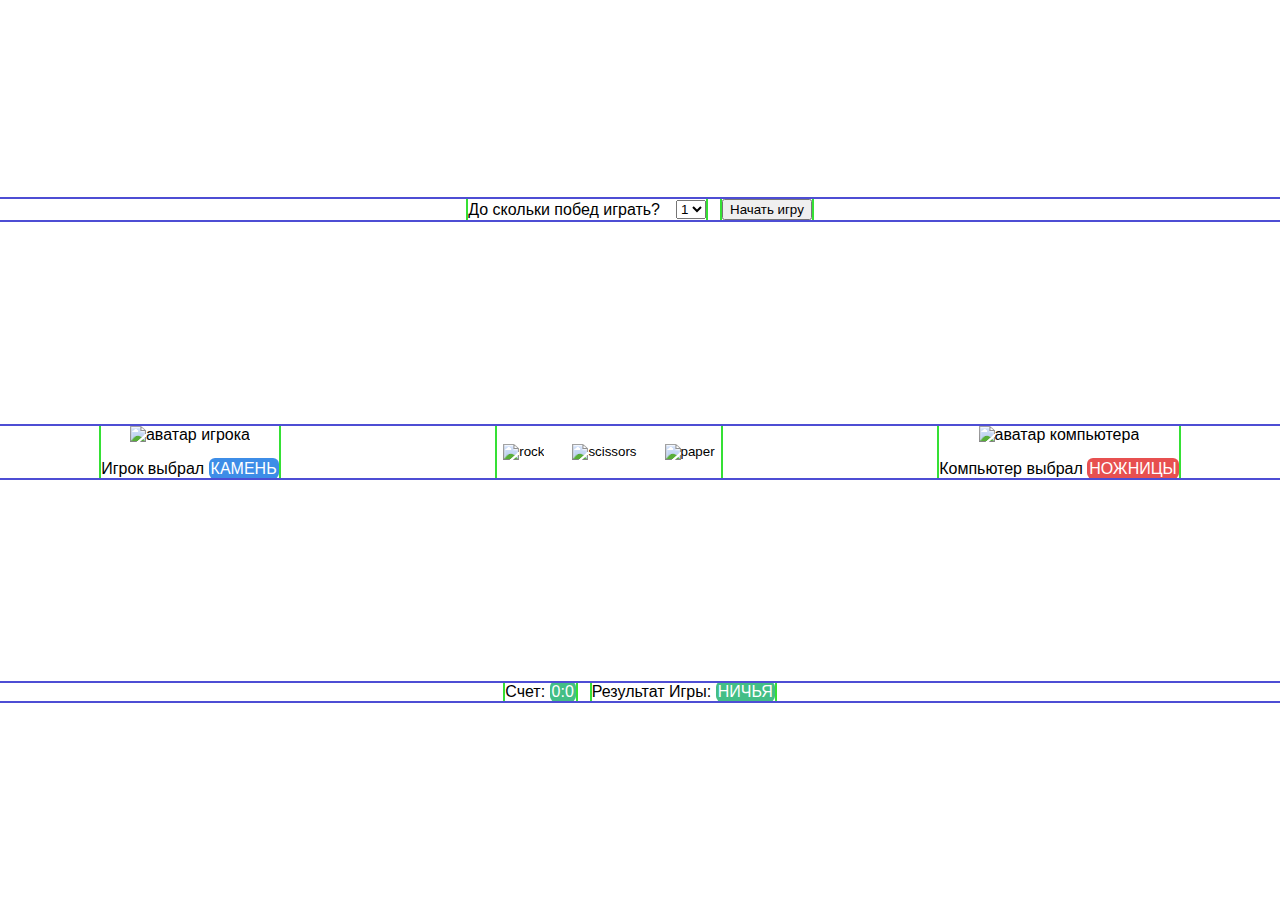
==== game.html @ 583a5c48 "made new interface" ====
<!DOCTYPE html>
<html lang="en">
  <head>
    <meta charset="UTF-8" />
    <meta name="viewport" content="width=device-width, initial-scale=1.0" />
    <title>Game</title>
    <style>
      html {
        box-sizing: border-box;
        font-family: "Roboto", sans-serif;
      }

      *,
      *:before,
      *:after {
        box-sizing: inherit;
      }

      body {
        padding: 0;
        margin: 0;
      }

      img {
        display: block;
        width: 100%;
        height: auto;
        /* outline: 1px solid black; */
      }

      main {
        min-width: 320px;
        min-height: 300px;
        height: 100vh;
        display: flex;
        flex-direction: column;
        justify-content: space-evenly;
        align-items: stretch;
        gap: 6px;
      }

      .mainContainer {
        display: flex;
        flex-direction: row;
        justify-content: space-around;
        gap: 16px;
        flex-wrap: wrap;
        outline: 2px solid rgb(78, 78, 212);
      }

      .subContainer {
        display: flex;
        flex-direction: row;
        align-items: center;
        gap: 16px;
        outline: 2px solid rgb(53, 224, 53);
      }

      .gameStatus,
      .gameOptions {
        justify-content: center;
      }

      .playerBlock {
        flex-direction: column-reverse;
      }

      .computerBlock {
        flex-direction: column-reverse;
      }

      @media screen and (max-width: 878px) {
        main {
          min-height: 660px;
        }
        .gameBlock {
          flex-basis: 100%;
          justify-content: center;
        }
        .computerBlock {
          flex-direction: column;
        }
      }

      .gameBlock > button {
        border: none;
        border-radius: 36px;
        background-color: #fff;
      }

      .gameBlock > button:hover {
        cursor: pointer;
      }

      .gameBlock > button:active {
        background-color: #efefef;
      }

      #computer-choice,
      #player-choice,
      #score,
      #game-result {
        border-radius: 6px;
        background-color: rgb(231, 80, 80);
        text-transform: uppercase;
        color: white;
        padding: 2px;
      }

      #player-choice {
        background-color: rgb(61, 141, 231);
      }

      #score,
      #game-result {
        background-color: #43be86;
      }
    </style>
  </head>
  <body>
    <main>
      <div class="mainContainer gameOptions">
        <div class="subContainer optionsBlock">
          <div class="rounds">До скольки побед играть?</div>
          <select name="roundsOfTheGame" id="rounds" autocomplete="off">
            <option value="1">1</option>
            <option value="2">2</option>
            <option value="3">3</option>
            <option value="4">4</option>
            <option value="5">5</option>
          </select>
        </div>
        <div class="subContainer optionsBlock">
          <input type="button" value="Начать игру" class="startEndGame" />
        </div>
      </div>
      <div class="mainContainer gameBase">
        <div class="subContainer playerBlock">
          <div>Игрок выбрал <span id="player-choice">камень</span></div>
          <div class="avatarBlock playerAvatar">
            <img
              src="rock-paper-scissors/img/wojak-150width.png"
              alt="аватар игрока"
            />
          </div>
        </div>
        <div class="subContainer gameBlock">
          <button type="button" id="rock">
            <img src="rock-paper-scissors/img/rock-width120.png" alt="rock" />
          </button>
          <button type="button" id="scissors">
            <img
              src="rock-paper-scissors/img/scissors-120width.png"
              alt="scissors"
            />
          </button>
          <button type="button" id="paper">
            <img src="rock-paper-scissors/img/paper-width120.png" alt="paper" />
          </button>
        </div>
        <div class="subContainer computerBlock">
          <div>Компьютер выбрал <span id="computer-choice">ножницы</span></div>
          <div class="avatarBlock computerAvatar">
            <img
              src="rock-paper-scissors/img/npc-150width.png"
              alt="аватар компьютера"
            />
          </div>
        </div>
      </div>
      <div class="mainContainer gameStatus">
        <div class="subContainer gameStatusItems">
          <div>Счет: <span id="score">0:0</span></div>
        </div>
        <div class="subContainer gameStatusItems">
          <div>Результат Игры: <span id="game-result">Ничья</span></div>
        </div>
      </div>
    </main>
  </body>
</html>
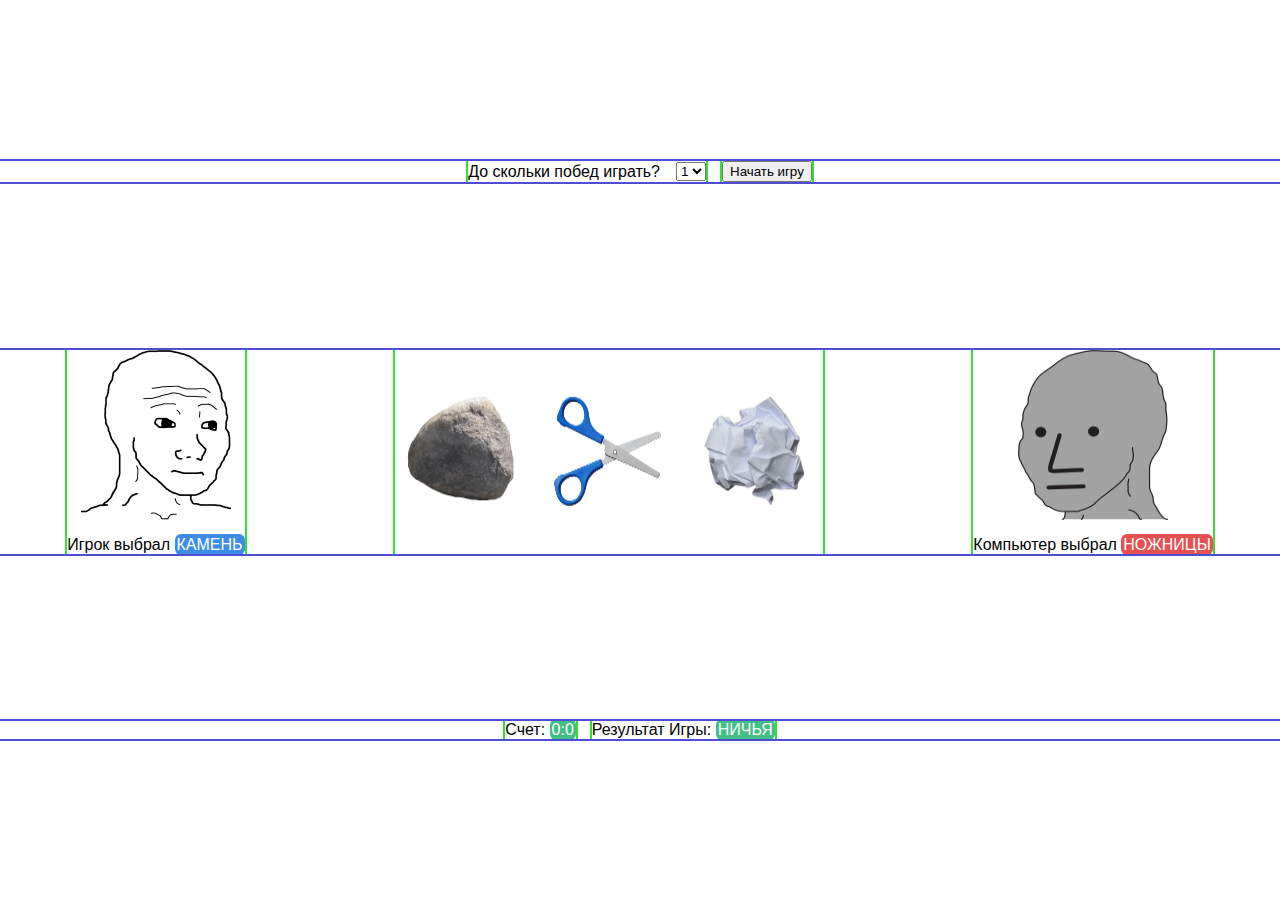
==== commit 51cccb49: "change images paths" ====
--- a/game.html
+++ b/game.html
@@ -138,33 +138,24 @@
         <div class="subContainer playerBlock">
           <div>Игрок выбрал <span id="player-choice">камень</span></div>
           <div class="avatarBlock playerAvatar">
-            <img
-              src="rock-paper-scissors/img/wojak-150width.png"
-              alt="аватар игрока"
-            />
+            <img src="img/wojak-150width.png" alt="аватар игрока" />
           </div>
         </div>
         <div class="subContainer gameBlock">
           <button type="button" id="rock">
-            <img src="rock-paper-scissors/img/rock-width120.png" alt="rock" />
+            <img src="img/rock-width120.png" alt="rock" />
           </button>
           <button type="button" id="scissors">
-            <img
-              src="rock-paper-scissors/img/scissors-120width.png"
-              alt="scissors"
-            />
+            <img src="img/scissors-120width.png" alt="scissors" />
           </button>
           <button type="button" id="paper">
-            <img src="rock-paper-scissors/img/paper-width120.png" alt="paper" />
+            <img src="img/paper-width120.png" alt="paper" />
           </button>
         </div>
         <div class="subContainer computerBlock">
           <div>Компьютер выбрал <span id="computer-choice">ножницы</span></div>
           <div class="avatarBlock computerAvatar">
-            <img
-              src="rock-paper-scissors/img/npc-150width.png"
-              alt="аватар компьютера"
-            />
+            <img src="img/npc-150width.png" alt="аватар компьютера" />
           </div>
         </div>
       </div>
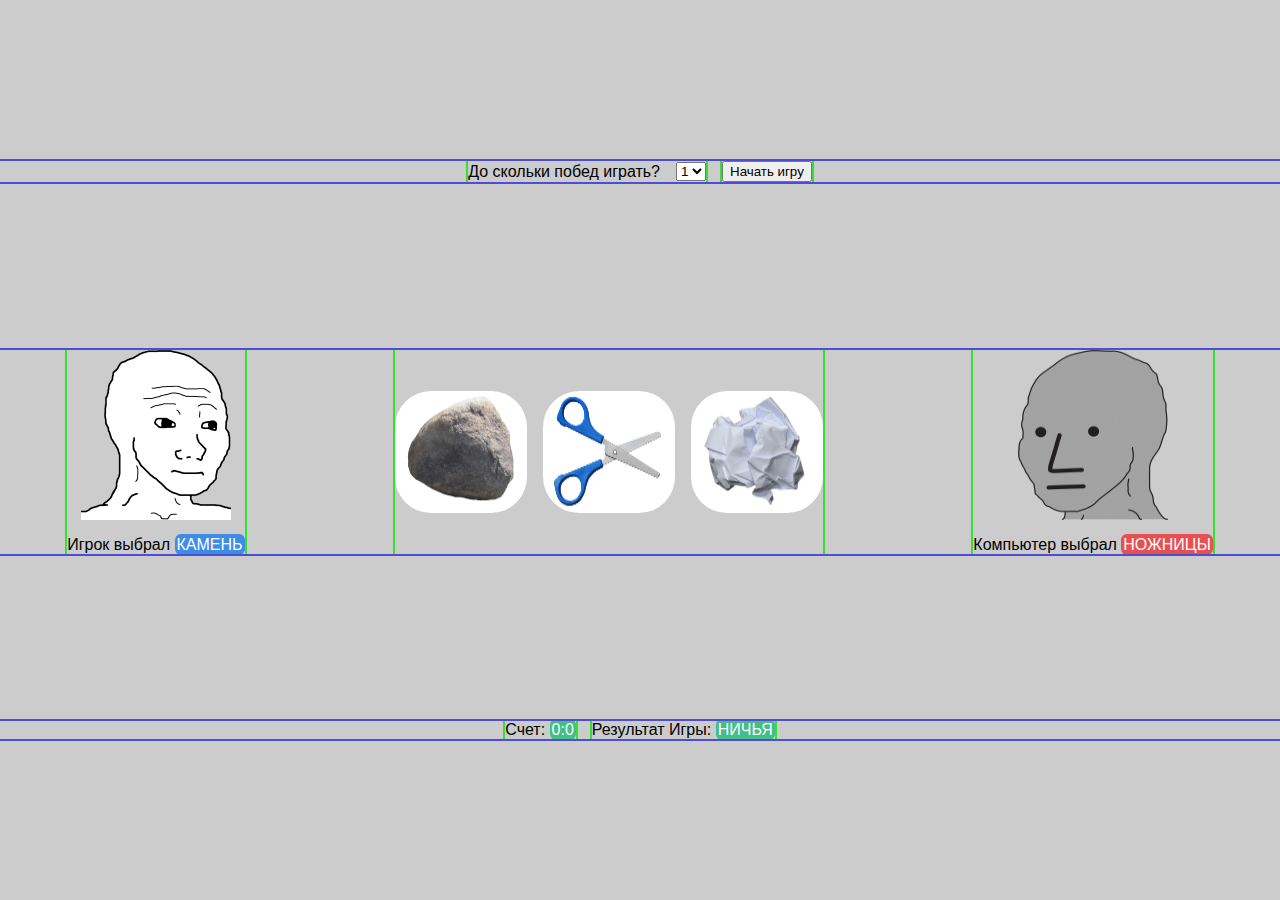
==== commit ca12a8da: "just testing" ====
--- a/game.html
+++ b/game.html
@@ -19,6 +19,7 @@
       body {
         padding: 0;
         margin: 0;
+        background-color: rgb(204, 204, 204);
       }
 
       img {
